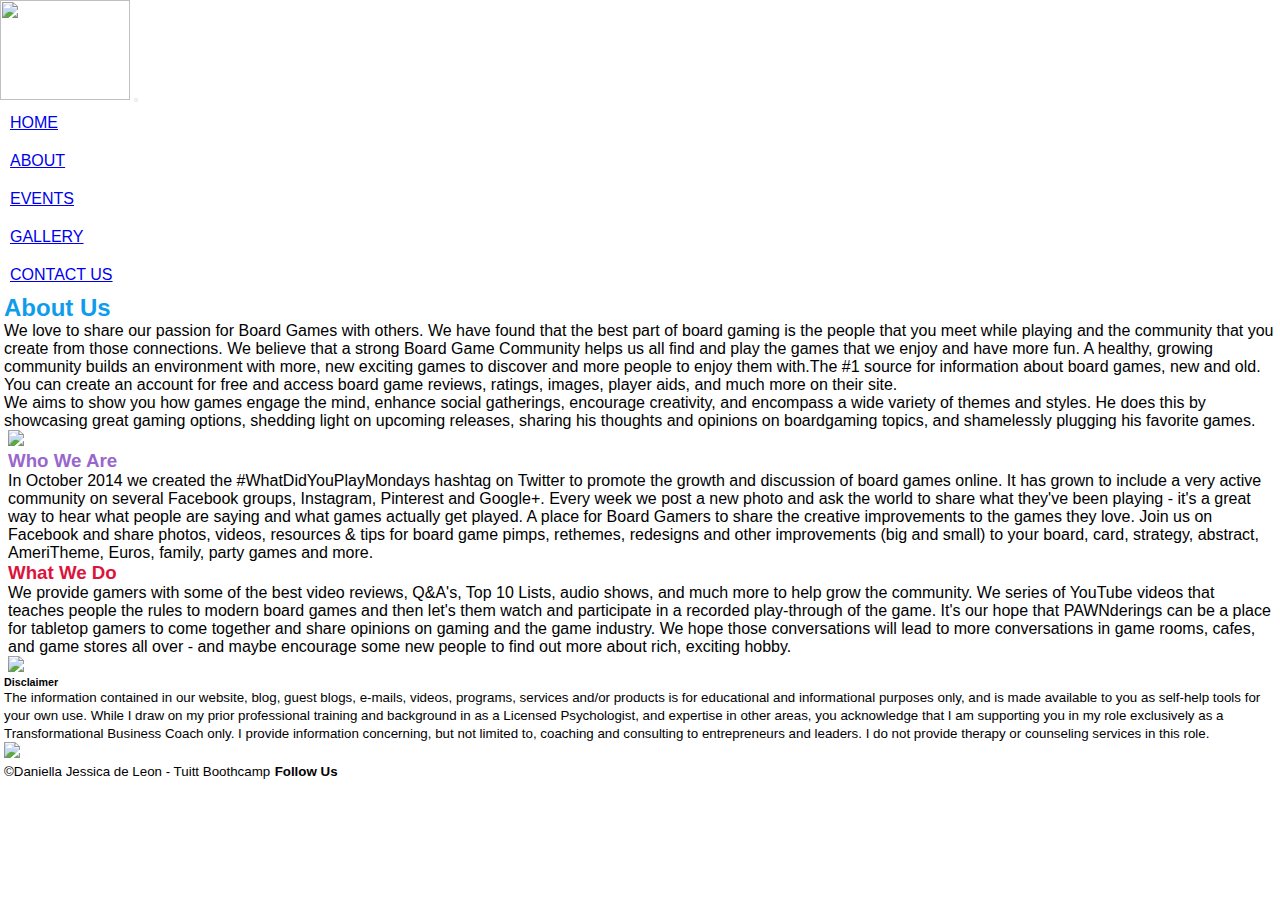
==== about.html @ 5fb2b45b "Update about.html" ====
<!DOCTYPE html>
<html>
<head>
	<meta charset="utf-8">
	<meta name="viewport" content="width=device-width, initial-scale=1.0, maximum-scale=1.0, shrink-to-fit=no">
	<meta http-equiv="X-UA-Compatible" content="IE=Edge">

	<title>UMEEPS</title>

	<!-- favicon -->
	<link rel="icon" type="img/png" href="assets/images/logo.png">

	<!-- fontawesome -->
	<link rel="stylesheet" href="https://use.fontawesome.com/releases/v5.3.1/css/all.css" integrity="sha384-mzrmE5qonljUremFsqc01SB46JvROS7bZs3IO2EmfFsd15uHvIt+Y8vEf7N7fWAU" crossorigin="anonymous">

	<!-- bootstrap css -->
	<link rel="stylesheet" type="text/css" href="assets/css/bootstrap.min.css">

	<!-- animate css -->
	<link rel="stylesheet" type="text/css" href="assets/css/animate.css">

	<!-- external css -->
	<link rel="stylesheet" type="text/css" href="assets/css/style.css">

	<!-- jquery, popper, bootstrap js -->
	<script type="text/javascript" src="assets/js/jquery-3.3.1.min.js"></script>
	<script src="https://cdnjs.cloudflare.com/ajax/libs/popper.js/1.14.3/umd/popper.min.js" integrity="sha384-ZMP7rVo3mIykV+2+9J3UJ46jBk0WLaUAdn689aCwoqbBJiSnjAK/l8WvCWPIPm49" crossorigin="anonymous"></script>
	<script type="text/javascript" src="assets/js/bootstrap.min.js"></script>
</head>
<body>

	<nav class="navbar navbar-expand-lg navbar-dark bg-dark">
    <a class="navbar-brand" href="index.html"><img src="assets/images/logo.png" class="img-responsive" id="logo"></a>
    <button class="navbar-toggler" type="button" data-toggle="collapse" data-target="#navbarNavAltMarkup" aria-controls="navbarNavAltMarkup" aria-expanded="false" aria-label="Toggle navigation">
      <span class="navbar-toggler-icon"></span>
    </button>

    <div class="collapse navbar-collapse justify-content-end" id="navbarNavAltMarkup">
      <div class="navbar-nav">
        <ul class="nav">
          <li class="nav-item">
            <a class="nav-link" href="index.html">HOME</a>
          </li>
          <li class="nav-item">
            <a class="nav-link active" href="about.html">ABOUT</a>
          </li>
          <li class="nav-item">
            <a class="nav-link" href="events.html">EVENTS</a>
          </li>
          <li class="nav-item">
            <a class="nav-link" href="gallery.html">GALLERY</a>
          </li>
          <li class="nav-item">
            <a class="nav-link" href="contact.html">CONTACT US</a>
          </li>
        </ul>
      </div>
    </div>
  </nav>


	<div class="container-fluid" id="about">
	<div class="row">
		<div class="col-lg-1"></div>

		<div class="col-lg-10 mt-4">
			<h2 id="about-text" class="text-center">About Us</h2>
			<p class="text-justify">We love to share our passion for Board Games with others. We have found that the best part of board gaming is the people that you meet while playing and the community that you create from those connections.  We believe that a strong Board Game Community helps us all find and play the games that we enjoy and have more fun. A healthy, growing community builds an environment with more, new exciting games to discover and more people to enjoy them with.The #1 source for information about board games, new and old.  You can create an account for free and access board game reviews, ratings, images, player aids, and much more on their site.  </p>

			<p class="text-justify">We aims to show you how games engage the mind, enhance social gatherings, encourage creativity, and encompass a wide variety of themes and styles. He does this by showcasing great gaming options, shedding light on upcoming releases, sharing his thoughts and opinions on boardgaming topics, and shamelessly plugging his favorite games. </p>

			<div class="row">
				<div class="col-lg-5 mb-2 mt-4">
					<img class="img-responsive img-thumbnail" src="assets/images/a3.jpg">
				</div>
				<div class="col-lg-7">
					<h3 class="float-right" id="about-sub">Who We Are</h3>
					<p class="float-left text-justify">In October 2014 we created the #WhatDidYouPlayMondays hashtag on Twitter to promote the growth and discussion of board games online. It has grown to include a very active community on several Facebook groups, Instagram, Pinterest and Google+.

					Every week we post a new photo and ask the world to share what they've been playing - it's a great way to hear what people are saying and what games actually get played.

					A place for Board Gamers to share the creative improvements to the games they love.  Join us on Facebook and share photos, videos, resources & tips for board game pimps, rethemes, redesigns and other improvements (big and small) to your board, card, strategy, abstract, AmeriTheme, Euros, family, party games and more.

					</p>
				</div>
			</div>

			<div class="row mt-2 mb-4">
				<div class="col-lg-7">
					<h3 id="about-p">What We Do</h3>
					<p class="text-justify">We provide gamers with some of the best video reviews, Q&A's, Top 10 Lists, audio shows, and much more to help grow the community. We series of YouTube videos that teaches people the rules to modern board games and then let's them watch and participate in a recorded play-through of the game.

					It's our hope that PAWNderings can be a place for tabletop gamers to come together and share opinions on gaming and the game industry.  We hope those conversations will lead to more conversations in game rooms, cafes, and game stores all over - and maybe encourage some new people to find out more about rich, exciting hobby.</p>
				</div>
				<div class="col-lg-5">
					<img class="img-responsive img-thumbnail" src="assets/images/a2.jpg">
				</div>
			</div>
		</div>

		<div class="col-lg-1"></div>
	</div>
	</div> <!-- container -->

	<div class="footer-fluid bg-dark pt-4 pb-4">
		<div class="row">
		    <div class="col-lg-1"></div>
		    <div class="col-lg-4">
			    <h6 class="text-white"><b>Disclaimer</b></h6>
			<small class="text-white text-justify">
			  The information contained in our website, blog, guest blogs, e-mails, videos, programs, services and/or products is for educational and informational purposes only, and is made available to you as self-help tools for your own use. While I draw on my prior professional training and background in as a Licensed Psychologist, and expertise in other areas, you acknowledge that I am supporting you in my role exclusively as a Transformational Business Coach only. I provide information concerning, but not limited to, coaching and consulting to entrepreneurs and leaders. I do not provide therapy or counseling services in this role.
			</small>
		     </div>
		     <div class="col-lg-7 mr-0">
			<img src="assets/images/gl.png" class="img-fluid"><br>
			<small class="text-white text-center ml-5">&copy;Daniella Jessica de Leon - Tuitt Boothcamp</small>
			<small class="pr-5 text-white">
				<strong>Follow Us</strong>    
				<a href="#"><i class="fab fa-twitter fa-lg p-1"></i></a>
				<a href="#"><i class="fab fa-facebook fa-lg p-1"></i></a>
				<a href="#"><i class="fab fa-linkedin fa-lg p-1"></i></a>
			</small>
		     </div>
		</div>
	</div>

</body>
</html>
---- assets/css/style.css ----
*{
	margin: 0;
	padding: 0;
	box-sizing: border-box;
	/*overflow: hidden;*/
}

#container {
	margin: 0;
	padding: 0;
	overflow: hidden;
}

#events {
	margin: 0;
	padding: 0;
	overflow: hidden;
}


#contact {
	height: 100vh;
}


#message {
	height: 200px;
}

#logo {
	width: 130px;
	height: 100px;
}

#contact-hr {
	height: 6px;
	background: url(http://ibrahimjabbari.com/english/images/hr-12.png) repeat-x 0 0;
    border: 0;
    color: white;
}

.nav-item {
  padding: 10px;
}

legend {
	font-size: 72px;
}


i {
  background: -webkit-linear-gradient(#efefef, #efefee);
    -webkit-background-clip: text;
    -webkit-text-fill-color: transparent;
}

.gallery {
    margin: 5px;
    border: 1px solid #ccc;
    float: left;
    width: 180px;
}

.gallery:hover {
    border: 1px solid #777;
}

.gallery img {
    width: 100%;
    height: auto;
}

.desc {
    padding: 15px;
    text-align: center;
}

#blue {
    background-color: #0F9DEB;
}

#violet {
    background-color: #9966CC;
}

#red {
   background-color: #DC143C;
}

#events h2 {
   /*background: -webkit-linear-gradient(#0F9DEB, #DC143C);
   -webkit-background-clip: text;
   -webkit-text-fill-color: transparent;*/
   font-weight: bold;
}

#card-event {
    position: relative;
    background-color: #FFFFFF;
    height: 370px;
    width: 240px;
    margin: 10px;
    overflow: hidden;
    box-shadow: 0px 2px 4px 0px rgba(0,0,0,0.5);
}

#card-event:hover {
    box-shadow: 0 8px 16px 0 rgba(255,255,255,0.2);
}

#credits {
    background: -webkit-linear-gradient(#0F9DEB, #DC143C);
    -webkit-background-clip: text;
    -webkit-text-fill-color: transparent;
}

.footer {
  margin-left: 15px;
  margin-right: 10px;
  overflow: hidden;
}

#about-text {
  color: #0F9DEB;
}

#about-sub {
  color: #9966CC;
}

#about-p {
  color: #DC143C;
}

.contact-icon {
  height: 5em;
  width: 6em;
  padding: 10px;
  background-color: gray;
  margin-bottom: 20px;
}

#contact-form {
  border-radius: 2px;
  box-shadow: 1px 1px 1px .5px;
}

h2,h3 {
  font-weight:bold;
}




.row {
  display: flex;
  flex-wrap: wrap;
  padding: 0 4px;
}

/* Create four equal columns that sits next to each other */
.column {
  flex: 25%;
  max-width: 25%;
  padding: 0 4px;
}

.column img {
  margin-top: 8px;
  vertical-align: middle;
}

/* Responsive layout - makes a two column-layout instead of four columns */
@media screen and (max-width: 800px) {
  .column {
    flex: 50%;
    max-width: 50%;
  }
}

/* Responsive layout - makes the two columns stack on top of each other instead of next to each other */
@media screen and (max-width: 600px) {
  .column {
    flex: 100%;
    max-width: 100%;
  }
}




.lightbox {
  /** Default lightbox to hidden */
  display: none;

  /** Position and style */
  position: fixed;
  z-index: 999;
  width: 100%;
  height: 100%;
  text-align: center;
  top: 0;
  left: 0;
  background: rgba(0,0,0,0.8);
}

.lightbox img {
  /** Pad the lightbox image */
  max-width: 90%;
  max-height: 80%;
  margin-top: 2%;
}

.lightbox:target {
  /** Remove default browser outline */
  outline: none;

  /** Unhide lightbox **/
  display: block;
}












ul {list-style-type: none;}
body {font-family: Verdana, sans-serif;}

/* Month header */
.month {
    padding: 70px 25px;
    width: 100%;
    background: #DC143C;
    text-align: center;
}

/* Month list */
.month ul {
    margin: 0;
    padding: 0;
}

.month ul li {
    color: white;
    font-size: 20px;
    text-transform: uppercase;
    letter-spacing: 3px;
}

/* Previous button inside month header */
.month .prev {
    float: left;
    padding-top: 10px;
}

/* Next button */
.month .next {
    float: right;
    padding-top: 10px;
}

/* Weekdays (Mon-Sun) */
.weekdays {
    margin: 0;
    padding: 10px 0;
    background-color:#ddd;
}

.weekdays li {
    display: inline-block;
    width: 13.6%;
    color: #666;
    text-align: center;
}

/* Days (1-31) */
.days {
    padding: 10px 0;
    background: #eee;
    margin: 0;
}

.days li {
    list-style-type: none;
    display: inline-block;
    width: 13.6%;
    text-align: center;
    margin-bottom: 5px;
    font-size:12px;
    color: #777;
}

/* Highlight the "current" day */
.days li .active {
    padding: 5px;
    background: #DC143C;
    color: white !important
}



















@import url('https://fonts.googleapis.com/css?family=Sarpanch:900');

$rotationAmt: -12;

body {
  display: grid;
  grid-template-areas: ". . ." ". text ." ". . .";
  grid-template-rows: 1fr auto 1fr;
  grid-template-columns: 1fr auto 1fr;
  height: 100vh;
  width: 100vw;
  margin: 0;
  overflow: hidden;
  background-image: radial-gradient(circle, #333333, #222222);
}

 h1 {
  transform: skew(#{$rotationAmt}deg) rotate(#{$rotationAmt}deg);
  grid-area: text;
  font-family: 'Sarpanch', sans-serif;
  font-size: 20vmin;
  margin: 0;
  padding: 30px;
  color: #0F9DEB;
  text-shadow: 1vmin 1vmin 0 #9966CC, -1vmin -1vmin 0 #DC143C;
}
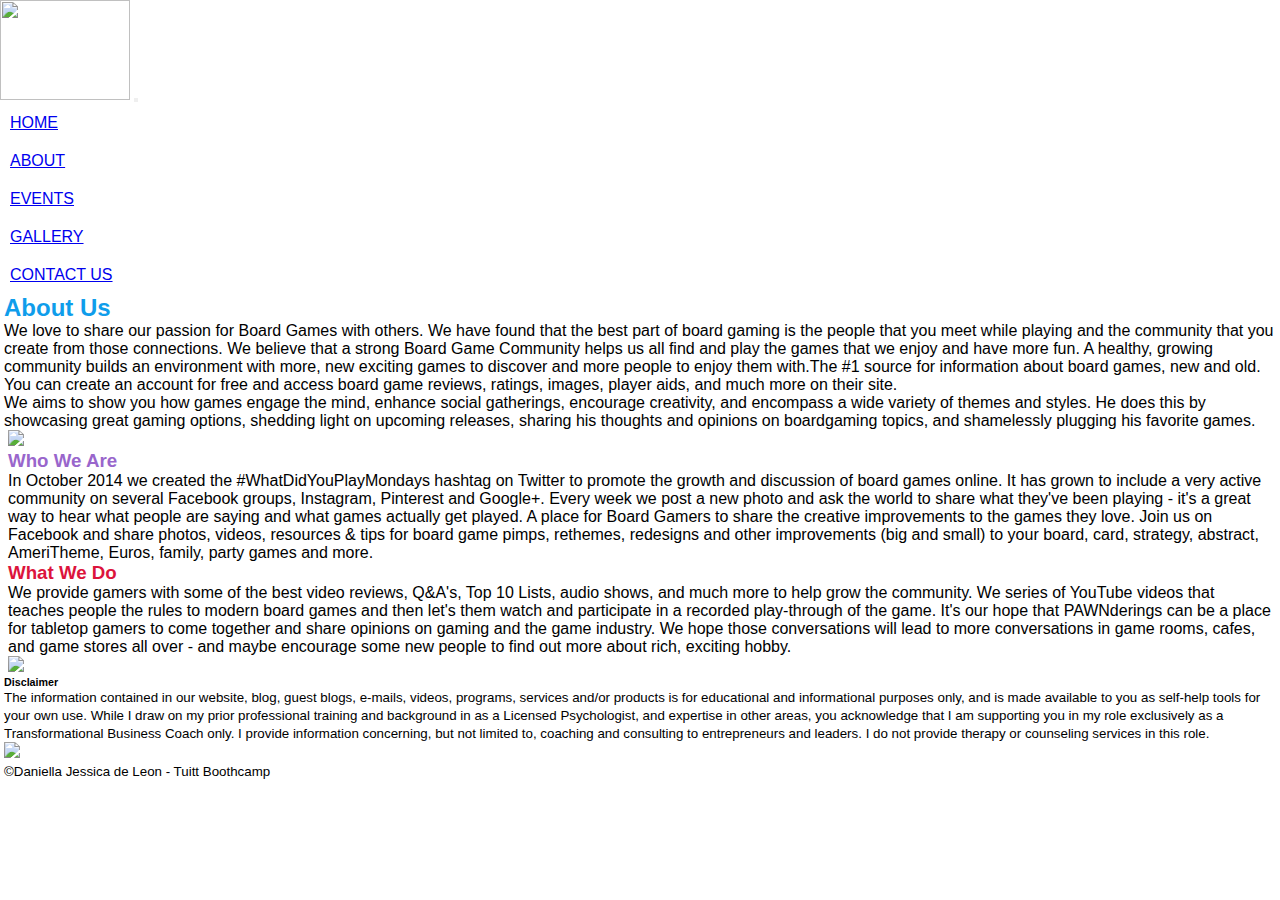
==== commit fab9e28b: "Update about.html" ====
--- a/about.html
+++ b/about.html
@@ -102,7 +102,7 @@
 	</div>
 	</div> <!-- container -->
 
-	<div class="footer-fluid bg-dark pt-4 pb-4">
+	<div class="container-fluid bg-dark pt-4 pb-4">
 		<div class="row">
 		    <div class="col-lg-1"></div>
 		    <div class="col-lg-4">
@@ -113,9 +113,8 @@
 		     </div>
 		     <div class="col-lg-7 mr-0">
 			<img src="assets/images/gl.png" class="img-fluid"><br>
-			<small class="text-white text-center ml-5">&copy;Daniella Jessica de Leon - Tuitt Boothcamp</small>
+			<small class="text-info text-center ml-5">&copy;Daniella Jessica de Leon - Tuitt Boothcamp</small>
 			<small class="pr-5 text-white">
-				<strong>Follow Us</strong>    
 				<a href="#"><i class="fab fa-twitter fa-lg p-1"></i></a>
 				<a href="#"><i class="fab fa-facebook fa-lg p-1"></i></a>
 				<a href="#"><i class="fab fa-linkedin fa-lg p-1"></i></a>
